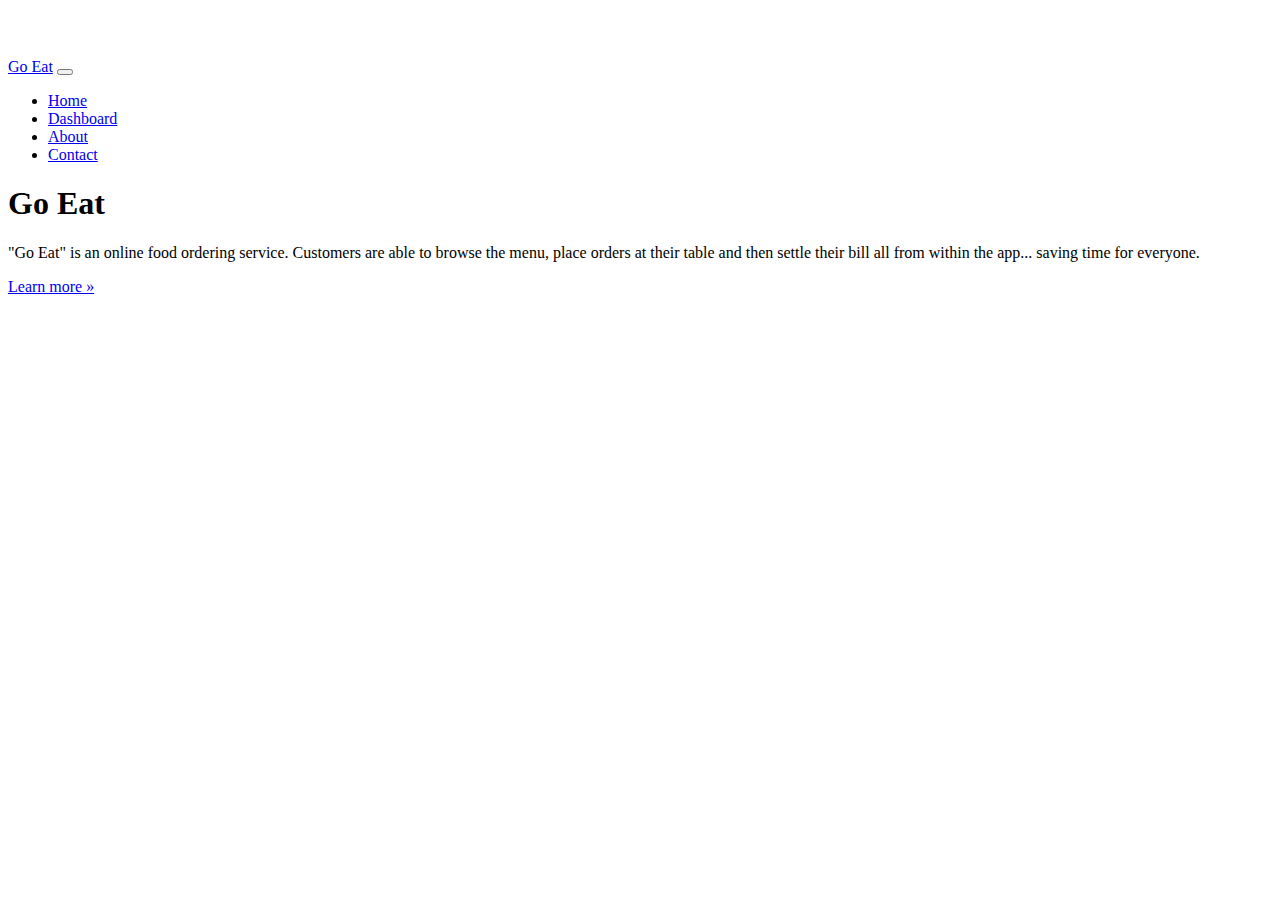
==== index.htm @ 754e0f8b "Website app v0.1" ====
<!DOCTYPE html>
<html>
<head lang="en">
    <meta charset="UTF-8">
    <meta name="viewport" content="width=device-width, initial-scale=1">
    <title>Home</title>


    <link rel="stylesheet" href="css/bootstrap.min.css">
    <link href="css/jumbotron.css" rel="stylesheet">
    <link rel="stylesheet" href="css/custom.css">
</head>

<body>
<!-- navigation bar set up -->
<nav class="navbar navbar-inverse navbar-fixed-top" role="navigation">
    <div class="container-fluid ">
        <div class="navbar-header">
            <a href="#" class="navbar-brand">Go Eat</a>
            <button type="button" class="navbar-toggle" data-toggle="collapse" data-target="#navbar" >
                <span class="icon-bar"></span>
                <span class="icon-bar"></span>
                <span class="icon-bar"></span>
            </button>
        </div>
        <div id="navbar" class="collapse navbar-collapse">
            <ul class="nav navbar-nav navbar-right">
                <li class="active"><a href="index.htm">Home</a></li>
                <li><a href="dashboard.html">Dashboard</a></li>
                <li><a href="#">About</a></li>
                <li><a href="#">Contact</a></li>
            </ul>
        </div>
    </div>
</nav>

<!-- Main jumbotron for a primary message-->
<div class="jumbotron">
    <div class="container">
        <h1>Go Eat</h1>
        <p>"Go Eat" is an online food ordering service. Customers are able to browse the menu, place orders at
            their table and then settle their bill all from within the app... saving time for everyone. </p>
        <p><a class="btn btn-primary btn-lg" href="#" role="button">Learn more &raquo;</a></p>
    </div>
</div>





<script src="http://code.jquery.com/jquery-1.11.0.min.js"></script>
<script src="js/bootstrap.js"></script>

</body>
---- css/jumbotron.css ----
/* Move down content because we have a fixed navbar that is 50px tall */
body {
    padding-top: 50px;
    padding-bottom: 20px;
}
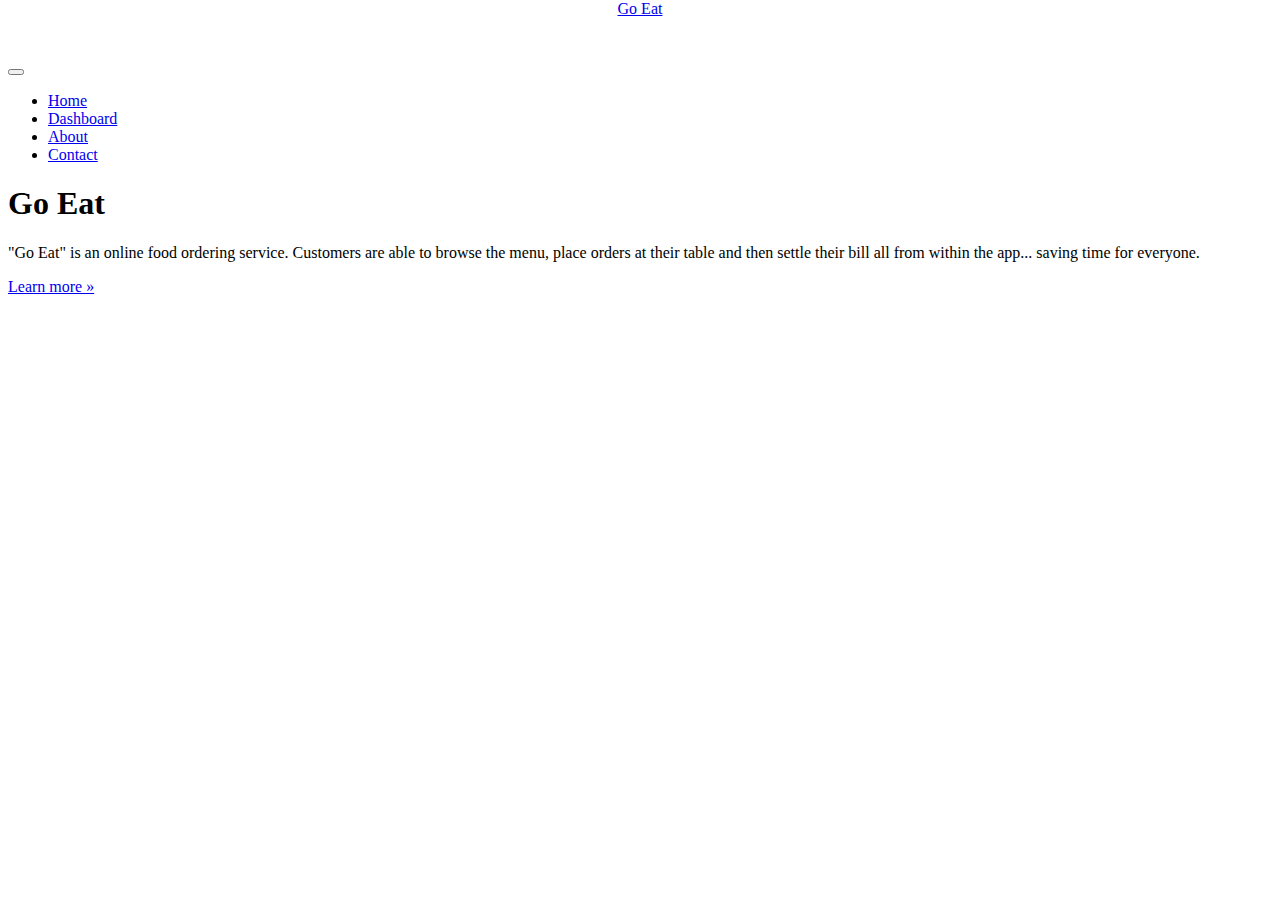
==== commit 4c68ef0a: "Version 0.2" ====
--- a/index.htm
+++ b/index.htm
@@ -23,6 +23,7 @@
                 <span class="icon-bar"></span>
             </button>
         </div>
+
         <div id="navbar" class="collapse navbar-collapse">
             <ul class="nav navbar-nav navbar-right">
                 <li class="active"><a href="index.htm">Home</a></li>
--- a/css/custom.css
+++ b/css/custom.css
@@ -0,0 +1,9 @@
+.navbar-brand
+{
+    position: absolute;
+    width: 100%;
+    left: 0;
+    top: 0;
+    text-align: center;
+    margin: auto;
+}
